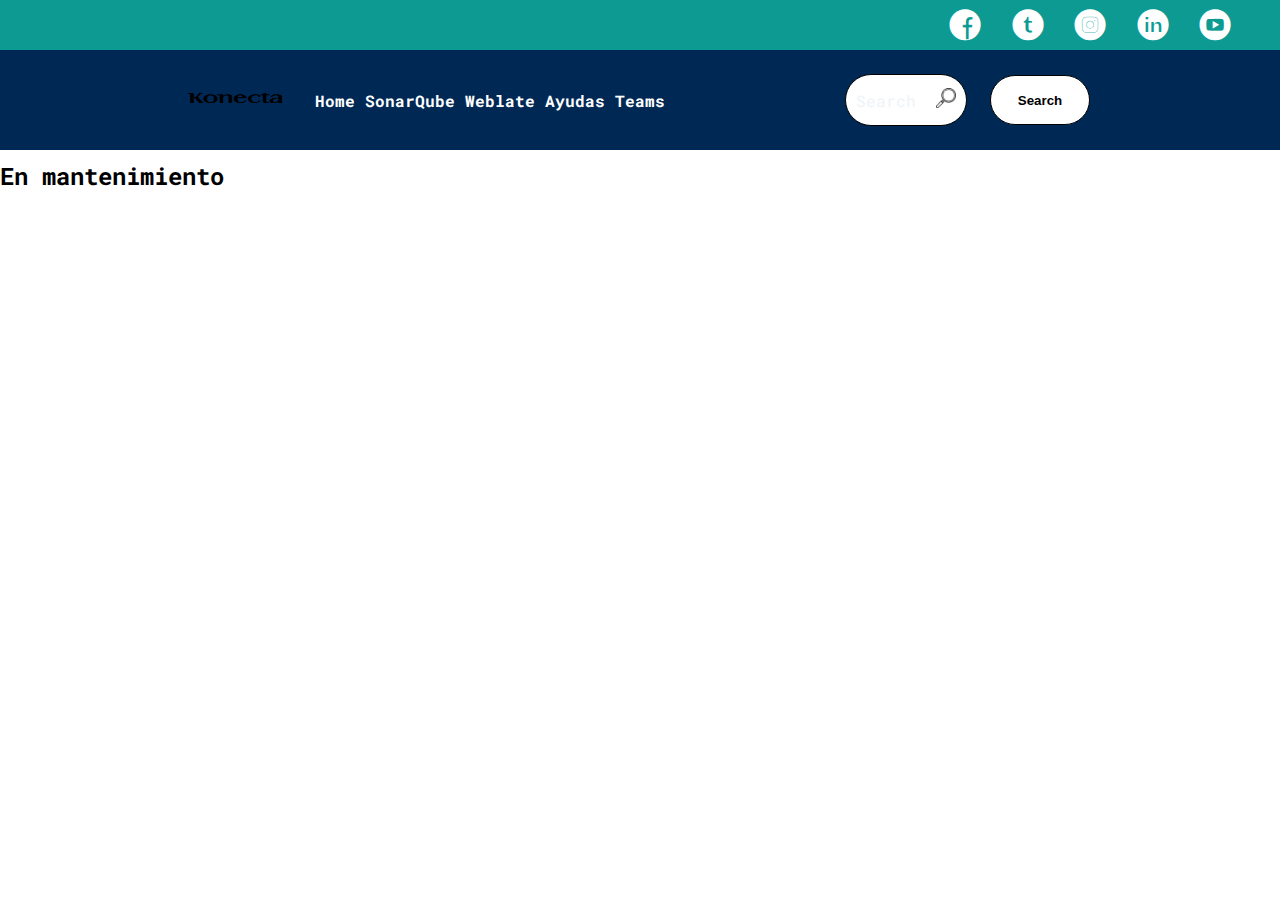
==== index.html @ 2743fd0e "first commit" ====
<!DOCTYPE html>
<html lang="en">
<head>
    <meta charset="UTF-8">
    <meta name="viewport" content="width=device-width, initial-scale=1.0">
    <title>Reports Konecta</title>
    <link rel="stylesheet" href="css/style.css">
    <link rel="stylesheet" href="css/font/flaticon.css">
</head>
<body>
    <header>
        <section class="header-icons-container">
            <div class="icons">
                <a href="/"><span class = "flaticon-001-facebook"></span></a>
                <a href="/"><span class = "flaticon-002-twitter"></span></a>
                <a href="/"><span class = "flaticon-011-instagram"></span></a>
                <a href="/"><span class = "flaticon-010-linkedin"></span></a>
                <a href="/"><span class = "flaticon-008-youtube"></span></a>
                
            </div>
        </section>
        <nav class="container-nav">
            <section class="nav-logo-container">
                <a href=""><img src="assets/img/Logo.png" alt="Logotipo de mi blog"></a>
            </section>
            <section class="profile-link">
                <a href="index.html">Home</a>
                <a href="SonarQube.html">SonarQube</a>
                <a href="weblate.html">Weblate</a>
                <a href="help.html">Ayudas</a>
                <a href="teams.html">Teams</a>
            </section>
                     
            <section class="search-link-inner">
                    <p>Search</p>
                    <section class="search-lupa">
                        <a href=""><img src="assets/img/lupa.png" alt="Logo de búsqueda"></a>
                    </section>            
            </section>
          
            <section class="search-main">
                <button  class="search-main-button">
                    <a href="">Search</a>
                </button>
            </section>
        </nav>
    </header>

    <section>
        <h2>En mantenimiento</h2>
    </section>

</body>
</html>
---- css/style.css ----
@import url('https://fonts.googleapis.com/css?family=Roboto+Mono:400,500,700|Roboto+Slab:400,700|Roboto:400,500,700,900&display=swap');

:root {
    --color-blanco: #ffffff;
    --color-azul-claro: #add8e6; 
    --color-verde-oscuro: #0c9a93;
    --color-negro: #000000; 
    --color-amarillo-palido: #F5EEE0;
    --color-azul-oscuro: #002855;
    --color-gris-claro: #b8babd;
    }
  
body {
    font-family: 'Roboto mono',monospace;
    margin: 0;
    padding: 0;
    top: 0;
    bottom: 0;
    left: 0;
    right: 0;
    width: 100%;
} 

a {
    text-decoration:none;
    color: var(--color-blanco);
    font-weight: bold;
}

header {
    width: 100%;
    height: 140px;
    display: grid;
    grid-template-rows: 1fr 1fr ; 
}

header .header-icons-container {
    width: 100%;
    height: 50px;
    display: grid;
    background-color: var(--color-verde-oscuro);
}

header .header-icons-container .icons {
    width: 300px;
    height: auto;
    display: flex;
    justify-items: flex-end;
    align-items: center;
    justify-content: space-between;
    justify-self: end;
    margin-right:50px;
}

header .icons span {
    color: var(--color-blanco);
}


.container-nav {
    display: grid;
    grid-template-columns: 120px 550px 130px  130px ;
    align-items: center;
    justify-content: center;
    background-color: var(--color-azul-oscuro);
    height: 100px;
}

.nav-logo-container {
    display: flex;
    align-items: center;
    justify-content: center;
   
}

.nav-logo-container img {
    height: 60px;
    width: 100px;

}

.profile-link {
    margin: 0 20px 0 20px;
    
}

.profile-link:active {
    color: red;
}



.search-link-inner {
    display: flex;
    align-items: center;
    justify-content: center;
}

.search-lupa {
    display: flex;
    align-items: center;
    justify-content: center;
}

.search-lupa img {
    height: 20px;
    width: 20px;
}

.search-main {
    display: flex;
    align-items: center;
    justify-content: center;
}

.search-main-button {
    
    background: white;
    height: 50px;
    width: 100px;
    border-radius: 50px;
    border-width: 1px;
    border-style: solid;
    border-color: black;
    font-weight: bold;
    

}

.search-link-inner {
    background: white;
    height: 50px;
    width: 120px;
    border-radius: 50px;
    border-top-color: red;
    border-width: 1px;
    border-style: solid;
    border-color: black;

    
}
.search-link-inner p {
    margin: 0 20px 0 0;
    color: rgba(234, 240, 246, 0.8);  
    user-select: none; 
    cursor: text;
}

.search-link-inner a,
.search-main-button a {
  color: black; 
  transition: color 0.3s, opacity 0.3s; 
  cursor: pointer;  
 
}

.search-link-inner a:hover,
.search-main-button a:hover {
  color: #47cfac; 
  opacity: 0.8; 
}


.contenedor {
    display: grid;
    grid-template-columns: 1fr 1fr ;
    align-items: center;
    justify-content: center;
    margin: 30px;
}

.contenedor textarea {
    font-size: 16px; 
    width: 300px; 
    height: 100px; 
}

.contenedor-nav h1 {
    font-size: 30px; 
    color: var(--color-gris-claro);
}

.datos {
    display: grid;
    align-items: center;
    justify-content: center;
    text-align: center;
}

.datos textarea {
    font-size: 16px;
    width: 350px;
    height: 150px;
    background-color: var(--color-blanco);
    color: #333;
    margin-bottom: 20px;
}


.comparar {
    display: grid;
    align-items: center;
    justify-content: center;
    margin: 30px;
}

.comparar button {
    padding: 10px 20px; 
    font-size: 16px; 
    background-color: var(--color-azul-oscuro); 
    color: var(--color-gris-claro); 
    border: none; 
    border-radius: 5px; 
    cursor: pointer;  
}

.comparar button:hover {
    background-color: var(--color-negro); 
}

#resultados {
    display: grid;
    align-items: center;
    justify-content: center;
    margin-bottom: 30px;  
}

.datos {
    display: grid;
    align-items: center;
    justify-content: center;
    text-align: center;
  }

  .contenedor-weblate {
    display: flex;
    flex-direction: column;
    align-items: center;
    justify-content: center;
  }
  
  
.contenedor-weblate textarea {
    font-size: 16px; 
    width: 300px; 
    height: 200px; 
}



.aceptar {
    display: grid;
    align-items: center;
    justify-content: center;
    margin: 30px;
  }

.aceptar button {
    padding: 10px 20px; 
    font-size: 16px; 
    background-color: var(--color-azul-oscuro); 
    color: var(--color-gris-claro); 
    border: none; 
    border-radius: 5px; 
    cursor: pointer;  
  }

.aceptar button:hover {
    background-color: var(--color-negro); 
  }

.tabla-celda {
    border: 1px solid var(--color-gris-claro);
    padding: 8px; 
    text-align: left; 
}

footer {
    display: flex;
    flex-direction: column;
    align-items: center;
    justify-content: center;
    bottom: 0;
    height: 20vh;
    background-color: var(--color-azul-oscuro); 
    color: var(--color-gris-claro);  
    padding: 20px; 
    text-align: center; 
}
---- css/font/flaticon.css ----
/*
  	Flaticon icon font: Flaticon
  	Creation date: 20/12/2018 09:27
  	*/

@font-face {
  font-family: "Flaticon";
  src: url("./Flaticon.eot");
  src: url("./Flaticon.eot?#iefix") format("embedded-opentype"),
       url("./Flaticon.woff") format("woff"),
       url("./Flaticon.ttf") format("truetype"),
       url("./Flaticon.svg#Flaticon") format("svg");
  font-weight: normal;
  font-style: normal;
}

@media screen and (-webkit-min-device-pixel-ratio:0) {
  @font-face {
    font-family: "Flaticon";
    src: url("./Flaticon.svg#Flaticon") format("svg");
  }
}

[class^="flaticon-"]:before, [class*=" flaticon-"]:before,
[class^="flaticon-"]:after, [class*=" flaticon-"]:after {   
  font-family: Flaticon;
        font-size: 30px;
font-style: normal;
margin-left: 20px;
}

.flaticon-001-facebook:before { content: "\f100"; }
.flaticon-002-twitter:before { content: "\f101"; }
.flaticon-003-whatsapp:before { content: "\f102"; }
.flaticon-004-groupme:before { content: "\f103"; }
.flaticon-005-kik:before { content: "\f104"; }
.flaticon-006-skype:before { content: "\f105"; }
.flaticon-007-periscope:before { content: "\f106"; }
.flaticon-008-youtube:before { content: "\f107"; }
.flaticon-009-itunes:before { content: "\f108"; }
.flaticon-010-linkedin:before { content: "\f109"; }
.flaticon-011-instagram:before { content: "\f10a"; }
.flaticon-012-messenger:before { content: "\f10b"; }
.flaticon-013-twitter-1:before { content: "\f10c"; }
.flaticon-014-snapchat:before { content: "\f10d"; }
.flaticon-015-reddit:before { content: "\f10e"; }
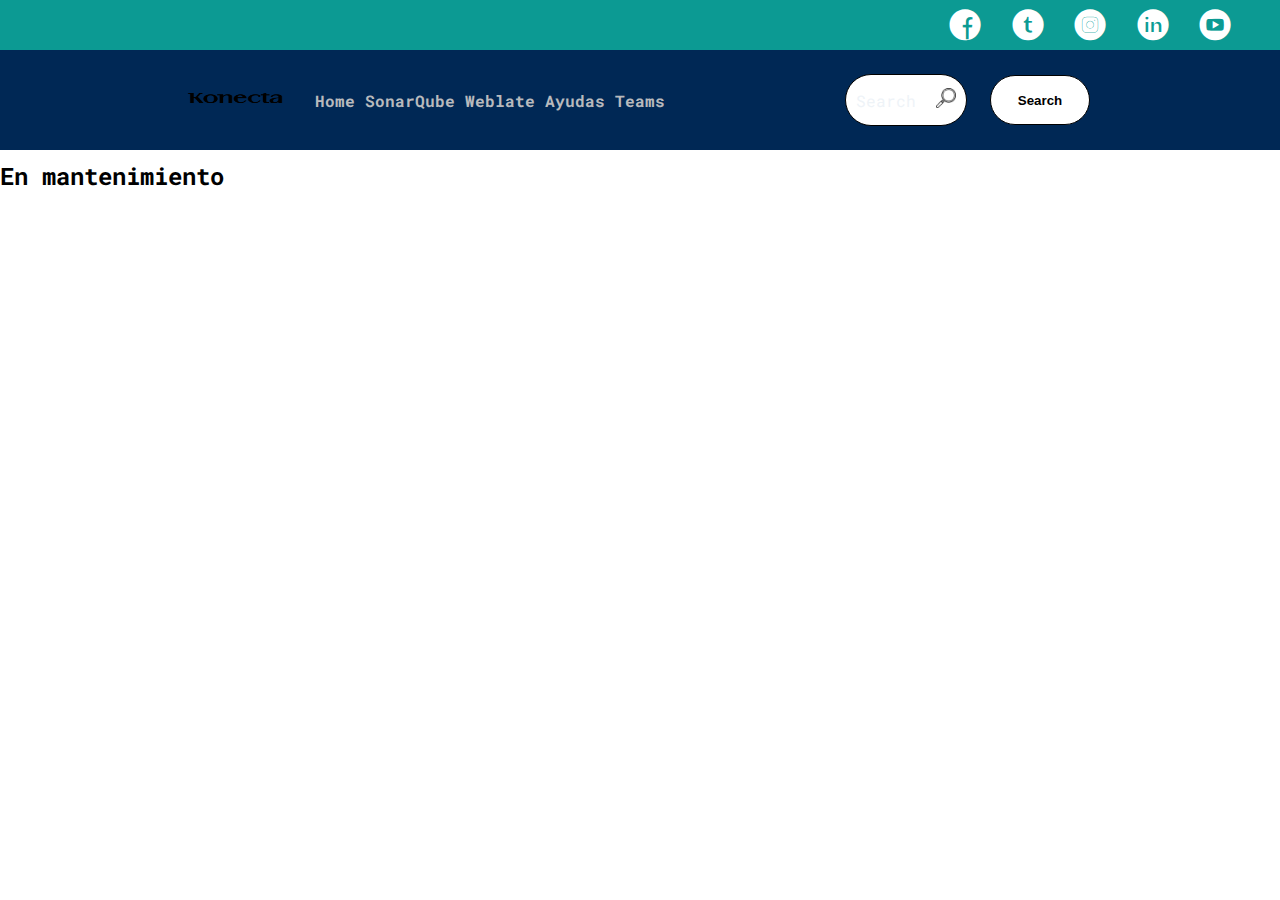
==== commit de7f2b3f: "se agrega contenido a la pag help" ====
--- a/index.html
+++ b/index.html
@@ -3,6 +3,7 @@
 <head>
     <meta charset="UTF-8">
     <meta name="viewport" content="width=device-width, initial-scale=1.0">
+    <link rel="icon" href="images/logo.png" type="image/png">
     <title>Reports Konecta</title>
     <link rel="stylesheet" href="css/style.css">
     <link rel="stylesheet" href="css/font/flaticon.css">
--- a/css/style.css
+++ b/css/style.css
@@ -23,7 +23,7 @@
 
 a {
     text-decoration:none;
-    color: var(--color-blanco);
+    color: var(--color-gris-claro);
     font-weight: bold;
 }
 
@@ -263,6 +263,7 @@
     border: none; 
     border-radius: 5px; 
     cursor: pointer;  
+    
   }
 
 .aceptar button:hover {
@@ -273,6 +274,28 @@
     border: 1px solid var(--color-gris-claro);
     padding: 8px; 
     text-align: left; 
+}
+
+.guia-contenido {
+    font-family: 'Arial', sans-serif;
+    color: #333;
+}
+
+.guia-contenido h1 {
+    color: #0066cc;
+}
+
+.guia-contenido h2 {
+    color: #009900;
+}
+
+.guia-contenido p {
+    margin-bottom: 10px;
+}
+
+.guia-contenido a {
+    color: black;
+    text-decoration: none;
 }
 
 footer {
@@ -286,4 +309,4 @@
     color: var(--color-gris-claro);  
     padding: 20px; 
     text-align: center; 
-}+}
